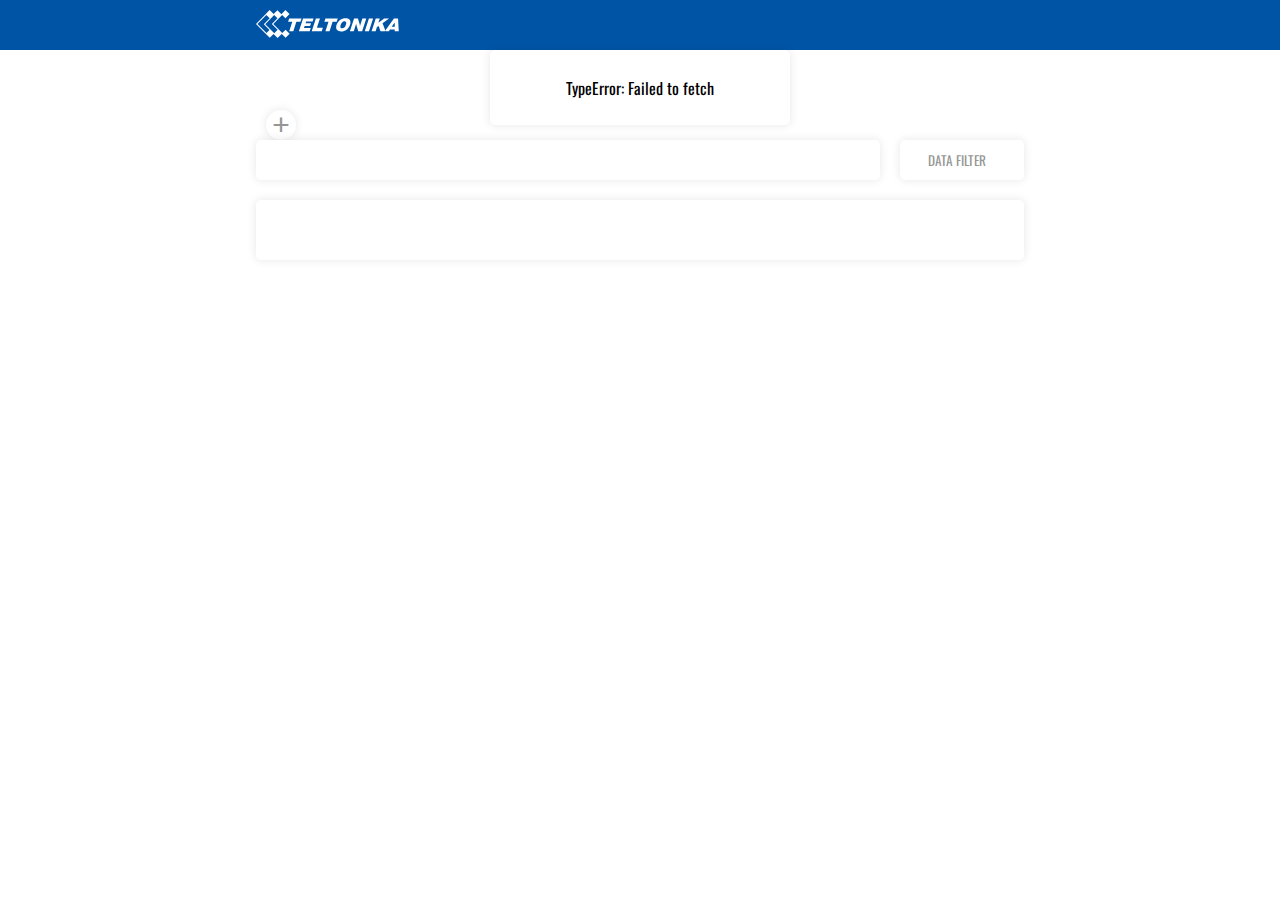
==== cities/index.html @ 869edeb2 "Initial commit" ====
<!DOCTYPE html>
<html>
    <head>
        <meta charset="utf-8" />
        <title>Teltonika front-end užduotis</title>
        <meta name="description" content="" />
        <meta name="viewport" content="width=device-width, initial-scale=1" />
        <link rel="stylesheet" href="../styles.css" />
        <script src="script.js" async defer></script>
        <!-- Oswald font -->
        <link rel="preconnect" href="https://fonts.gstatic.com" />
        <link
            href="https://fonts.googleapis.com/css2?family=Oswald:wght@300;400;600&display=swap"
            rel="stylesheet"
        />
        <!-- Open Sans font -->
        <link rel="preconnect" href="https://fonts.gstatic.com" />
        <link
            href="https://fonts.googleapis.com/css2?family=Open+Sans:wght@300;400;700&display=swap"
            rel="stylesheet"
        />
        <!-- FontAwesome icons -->
        <link
            rel="stylesheet"
            href="https://use.fontawesome.com/releases/v5.15.1/css/all.css"
            integrity="sha384-vp86vTRFVJgpjF9jiIGPEEqYqlDwgyBgEF109VFjmqGmIY/Y4HV4d3Gp2irVfcrp"
            crossorigin="anonymous"
        />
    </head>
    <body>
        <!-- Box for displaying information such as success messages and error messages -->
        <div id="infoBox" class="infoBox centerBox">
            <div class="infoContainer boxShadow centerBox">
                <span id="textPlaceholder"></span>
            </div>
        </div>
        <!-- Modal for add/edit city functions -->
        <div id="formModal" class="modal">
            <div id="formModalContent" class="modalContent boxShadow">
                <span id="formTitle" class="formTitle"></span>
                <form onsubmit="return false">
                    <div class="group">
                        <input
                            autocomplete="off"
                            minlength="3"
                            name="name"
                            id="nameInput"
                            type="text"
                            required
                        />
                        <label>Pavadinimas</label>
                    </div>
                    <div class="group">
                        <input
                            autocomplete="off"
                            name="area"
                            id="areaInput"
                            type="number"
                            required
                        />
                        <label>Užimamas plotas</label>
                    </div>
                    <div class="group">
                        <input
                            autocomplete="off"
                            name="population"
                            id="populationInput"
                            type="number"
                            required
                        />
                        <label>Gyventojų skaičius</label>
                    </div>
                    <div class="group">
                        <input
                            autocomplete="off"
                            name="calling_code"
                            id="codeInput"
                            type="text"
                            maxlength="15"
                            required
                        />
                        <label>Miesto pašto kodas</label>
                    </div>
                    <div
                        id="modalButtonContainer"
                        class="modalButtonContainer"
                    ></div>
                </form>
            </div>
        </div>
        <!-- Modal for confirming a delete -->
        <div id="modal" class="modal">
            <div id="modalContent" class="modalContent boxShadow">
                <p class="modalText">
                    Ar tikrai norite ištrinti "<span id="cityName"></span>"?
                </p>
                <div class="modalActionButtons">
                    <div id="confirmDeleteButton"></div>
                    <button
                        onclick="cancelDelete()"
                        class="modalNo boxShadow buttonStyle"
                    >
                        <i class="fas fa-times"></i>
                    </button>
                </div>
            </div>
        </div>
        <!-- Main body/content -->
        <div class="body">
            <!-- Blue titlebar -->
            <div class="navigation"><img src="../Vector.svg" /></div>
            <!-- Content is divided into 3 main areas
            -------------------------
            | Header+      FilterBox|
            |-----------------------|
            | Search    FilterButton|
            |-----------------------|
            |      Data table       |
            |    With pagination    |
            |                       |
            -------------------------
            -->
            <div class="content">
                <div class="headerBox">
                    <div id="header" class="header">
                        <button
                            id="secondElement"
                            class="headerButton boxShadow buttonStyle centerBox"
                            onclick="addCity()"
                        >
                            <span>+</span>
                        </button>
                    </div>
                    <!-- Ideally this box would be a floating box above/under the button -->
                    <div id="filterBox" class="dataFilter boxShadow">
                        <div class="groupInput marginBox">
                            <input
                                autocomplete="off"
                                name="date"
                                id="dateInput"
                                type="date"
                                required
                            />
                            <label>Data</label>
                        </div>
                        <div class="boxShadow marginBox filterButtonBox">
                            <button
                                onclick="filterByDate()"
                                class="buttonStyle confirmFilterButton"
                            >
                                Filtruoti
                            </button>
                            <button
                                onclick="clearFilter()"
                                class="buttonStyle crossButton"
                            >
                                <i class="fas fa-times"></i>
                            </button>
                        </div>
                    </div>
                </div>
                <div class="actionBar">
                    <div class="searchBar boxShadow">
                        <div class="inputContainer">
                            <input
                                autocomplete="off"
                                class="inputStyle"
                                id="search"
                                oninput="searchItems()"
                            />
                        </div>
                        <i class="fas fa-search searchIcon"></i>
                    </div>
                    <button
                        onclick="datafilterToggle()"
                        class="actionDropDown boxShadow buttonStyle"
                    >
                        DATA FILTER
                        <i class="fas fa-caret-down dropDownIcon"></i>
                    </button>
                </div>
                <div class="tableContainer boxShadow">
                    <table class="dataTable" id="cities"></table>
                    <div>
                        <div
                            class="pagination iconButton"
                            id="pagination"
                        ></div>
                    </div>
                </div>
            </div>
        </div>
    </body>
</html>
---- styles.css ----
* {
    font-family: "Oswald", sans-serif;
}

* input {
    font-family: "Open sans", sans-serif;
}

/* Global styles */
.buttonStyle,
.inputStyle {
    background-color: #00000000;
    outline: none;
    border: none;
    border-radius: 5px;
}

.iconButton {
    background-color: #00000000;
    border: none;
    outline: none;
    cursor: pointer;
    color: #5c5c5c;
    border-radius: 5px;
}

.iconButton:hover i {
    transition: 0.3s;
    color: #0054a6;
}

.buttonStyle {
    color: #969696;
    cursor: pointer;
}

.inputStyle {
    cursor: text;
    font-family: "Open sans", sans-serif;
}

.centerBox {
    display: flex;
    align-items: center;
    justify-content: center;
}

.buttonStyle:hover {
    transition: 0.3s;
    box-shadow: 0px 0px 10px rgba(0, 0, 0, 0);
}

.boxShadow {
    box-shadow: 0px 0px 10px rgba(0, 0, 0, 0.1);
    background-color: #ffffff;
    border-radius: 5px;
}

/* Custom styles */

body {
    padding: 0;
    margin: 0;
}

.body {
    height: 100vh;
    width: 100vw;
    display: grid;
    grid-template-rows: 50px 19fr;
}

.navigation {
    background-color: #0054a6;
    padding: 10px 20vw;
}

.content {
    background-color: #ffffff;
    padding: 50px 20vw;
}

@media screen and (max-width: 700px) {
    .content {
        transition: 0.3s;
        padding: 50px 10px;
    }
    .navigation {
        transition: 0.3s;
        padding: 10px 10px;
    }
}

.header {
    font-size: calc(3.5em + 1vmin);
    color: #5c5c5c;
    display: flex;
    flex-direction: row;
    align-items: center;
    overflow-x: hidden;
    padding-right: 10px;
}

.headerButton {
    font-size: 0.7em;
    height: 30px;
    width: 30px;
    border-radius: 50px !important;
    margin: 10px 0 0 10px;
}

.headerButton span {
    text-decoration: none;
    color: #969696;
    font-size: 30px;
    font-family: sans-serif;
}

.actionBar {
    display: flex;
    justify-content: space-between;
}

.actionBar .searchBar {
    width: 100%;
    height: 40px;
    display: flex;
    align-items: center;
    justify-content: space-between;
}

.inputContainer {
    width: 100%;
    margin-left: 10px;
}

.searchBar input {
    font-size: 0.7em;
    width: 100%;
    font-size: 1em;
}

.searchIcon {
    right: 0;
    margin-right: 10px;
    margin-left: 10px;
    color: #565656;
}

.actionDropDown {
    margin-right: 0;
    margin-left: 20px;
    width: 150px;
    color: #969696;
}

.actionDropDown i {
    margin-left: 10px;
}

.tableContainer {
    margin-top: 20px;
    background: #ffffff;
    padding: 30px;
}

.dataTable {
    width: 100%;
}

.tableHeader {
    text-align: left;
}

.tableHeader th {
    font-weight: normal;
    font-size: calc(0.5vw+18px);
    line-height: 27px;
    text-transform: uppercase;
    color: #5c5c5c;
    word-break: break-all;
}

.tableHeader th:not(:first-child) {
    padding-left: 10px;
}

.tableRow td:not(:first-child) {
    padding-left: 10px;
}

.tableHeader th:last-child {
    padding-right: 10px;
}

.tableRow td:last-child {
    padding-right: 10px;
}

.tableRow td,
a {
    word-break: break-all;
    font-family: "Open Sans", sans-serif;
    font-weight: normal;
    font-size: 14px;
    line-height: 50px;
    color: #5c5c5c;
    text-decoration: none;
}

table {
    border-collapse: collapse;
}

td + td,
th + th {
    border-left: 1px solid #969696;
}
tr + tr {
    border-top: 1px solid #969696;
}

.tableActionButtons {
    display: flex;
    flex-direction: row;
    justify-content: space-evenly;
    align-items: center;
}

.tableActionButtons span {
    font-size: 20px;
    font-weight: 100;
    color: #969696;
}

.tableActionButtons i {
    color: #969696;
    font-size: 15px;
}

.pagination {
    display: flex;
    justify-content: center;
}

.currentPage {
    color: white !important;
    background-color: #a3a3a3 !important;
}

.modal {
    display: none;
    position: fixed;
    z-index: 2;
    left: 0;
    top: 0;
    width: 100vw;
    height: 100vh;
    overflow: auto;
    background-color: rgba(255, 255, 255, 0.7);
}

.modalContent {
    margin: 15% auto;
    padding: 30px 40px 30px 40px;
    width: max-content;
    border-radius: 5px;
}

.modalText {
    font-size: 24px;
}

.modalYes {
    color: rgb(79, 221, 103);
}

.modalNo {
    color: rgb(235, 72, 72);
}

.modalYes,
.modalNo {
    border-radius: 50px;
    height: 50px;
    width: 50px;
}

.group {
    position: relative;
    margin-bottom: 25px;
}

.group input {
    font-size: 18px;
    padding: 10px 10px 10px 5px;
    display: block;
    width: 400px;
    border: none;
    border: 1px solid #969696;
    border-radius: 10px;
}

.group input:focus {
    outline: none;
}

.group label {
    color: #969696;
    font-size: 18px;
    font-family: "Open sans", sans-serif;
    position: absolute;
    pointer-events: none;
    left: 25px;
    top: 10px;
    transition: 0.2s ease all;
}

.group input ~ label,
.group input ~ label {
    top: -12px;
    font-size: 14px;
    background-color: #ffffff;
    padding: 0px 5px 0px 5px;
}

.formTitle {
    font-size: 2em;
    color: #5c5c5c;
}

.modalContent form {
    margin-top: 25px;
}

.modalButton {
    font-size: 1em;
    padding: 5px 15px 5px 15px;
    color: #969696;
    height: 40px;
    width: 110px;
    float: right;
}

.modalButtonContainer {
    width: 100%;
    height: 30px;
}

.dataFilter {
    align-items: center;
    justify-content: space-around;
    display: none;
    margin: 20px 0px 10px 0px;
    height: 60px;
    padding: 0px 10px 0px 10px;
}

.groupInput {
    position: relative;
}

.groupInput input {
    font-size: 12px;
    padding: 5px 5px 5px 2px;
    display: block;
    width: 125px;
    border: none;
    border: 1px solid #969696;
    border-radius: 10px;
}

.groupInput input:focus {
    outline: none;
}

.groupInput label {
    color: #969696;
    font-size: 18px;
    font-family: "Open sans", sans-serif;
    position: absolute;
    pointer-events: none;
    left: 25px;
    top: 10px;
    transition: 0.2s ease all;
}

.groupInput input ~ label,
.group input ~ label {
    top: -12px;
    font-size: 14px;
    background-color: #ffffff;
    padding: 0px 5px 0px 5px;
}

.confirmFilterButton {
    width: 70px;
}

.crossButton {
    width: 30px;
}

.filterButtonBox {
    display: flex;
    justify-content: space-between;
    width: 100px;
    height: 30px;
}

.headerBox {
    display: flex;
    justify-content: space-between;
}

.marginBox {
    margin: 0px 15px;
}

.modalActionButtons {
    display: flex;
    justify-content: space-evenly;
}

.sortHeader {
    display: flex;
    justify-content: space-between;
}

.infoBox {
    position: absolute;
    width: 100vw;
    top: 50px;
    display: none;
}

.infoContainer {
    background-color: #ffffff;
    width: 300px;
    height: 75px;
}
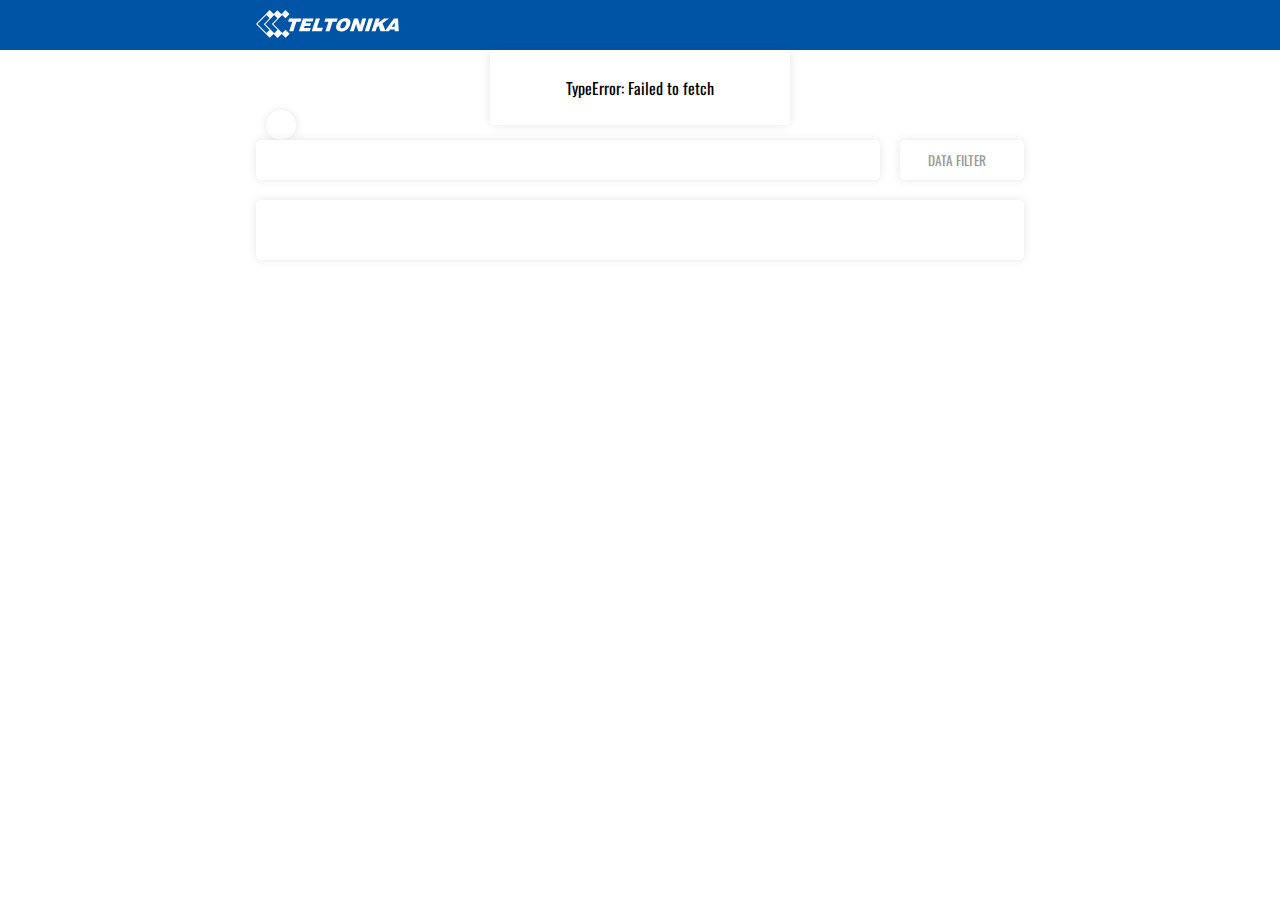
==== commit dbbeeb2b: "Minor changes to layout" ====
--- a/cities/index.html
+++ b/cities/index.html
@@ -111,9 +111,11 @@
             <div class="navigation"><img src="../Vector.svg" /></div>
             <!-- Content is divided into 3 main areas
             -------------------------
-            | Header+      FilterBox|
+            | Header+               |
             |-----------------------|
             | Search    FilterButton|
+            |-----------------------|
+            |      Filter area      |
             |-----------------------|
             |      Data table       |
             |    With pagination    |
@@ -128,11 +130,31 @@
                             class="headerButton boxShadow buttonStyle centerBox"
                             onclick="addCity()"
                         >
-                            <span>+</span>
+                            <span><i class="fas fa-plus"></i></span>
                         </button>
                     </div>
-                    <!-- Ideally this box would be a floating box above/under the button -->
-                    <div id="filterBox" class="dataFilter boxShadow">
+                </div>
+                <div class="actionBar">
+                    <div class="searchBar boxShadow">
+                        <div class="inputContainer">
+                            <input
+                                autocomplete="off"
+                                class="inputStyle"
+                                id="search"
+                                oninput="searchItems()"
+                            />
+                        </div>
+                        <i class="fas fa-search searchIcon"></i>
+                    </div>
+                    <button
+                        onclick="dateFilterToggle()"
+                        class="actionDropDown boxShadow buttonStyle"
+                    >
+                        DATA FILTER
+                        <i class="fas fa-caret-down dropDownIcon"></i>
+                    </button>
+                </div>
+                <div id="filterBox" class="dataFilter boxShadow">
                         <div class="groupInput marginBox">
                             <input
                                 autocomplete="off"
@@ -158,27 +180,6 @@
                             </button>
                         </div>
                     </div>
-                </div>
-                <div class="actionBar">
-                    <div class="searchBar boxShadow">
-                        <div class="inputContainer">
-                            <input
-                                autocomplete="off"
-                                class="inputStyle"
-                                id="search"
-                                oninput="searchItems()"
-                            />
-                        </div>
-                        <i class="fas fa-search searchIcon"></i>
-                    </div>
-                    <button
-                        onclick="datafilterToggle()"
-                        class="actionDropDown boxShadow buttonStyle"
-                    >
-                        DATA FILTER
-                        <i class="fas fa-caret-down dropDownIcon"></i>
-                    </button>
-                </div>
                 <div class="tableContainer boxShadow">
                     <table class="dataTable" id="cities"></table>
                     <div>
--- a/styles.css
+++ b/styles.css
@@ -109,11 +109,12 @@
     margin: 10px 0 0 10px;
 }
 
-.headerButton span {
-    text-decoration: none;
-    color: #969696;
-    font-size: 30px;
-    font-family: sans-serif;
+.headerButton i {
+    display: flex;
+    justify-content: center;
+    align-items: center;
+    color: #969696;
+    font-size: 20px;
 }
 
 .actionBar {
@@ -166,6 +167,8 @@
 
 .dataTable {
     width: 100%;
+    overflow-x: auto;
+    min-width: 600px;
 }
 
 .tableHeader {
@@ -178,7 +181,6 @@
     line-height: 27px;
     text-transform: uppercase;
     color: #5c5c5c;
-    word-break: break-all;
 }
 
 .tableHeader th:not(:first-child) {
@@ -199,7 +201,6 @@
 
 .tableRow td,
 a {
-    word-break: break-all;
     font-family: "Open Sans", sans-serif;
     font-weight: normal;
     font-size: 14px;
@@ -348,12 +349,11 @@
 }
 
 .dataFilter {
-    align-items: center;
-    justify-content: space-around;
+    margin-top: 20px;
+    align-items: center;
+    justify-content: space-evenly;
     display: none;
-    margin: 20px 0px 10px 0px;
     height: 60px;
-    padding: 0px 10px 0px 10px;
 }
 
 .groupInput {
